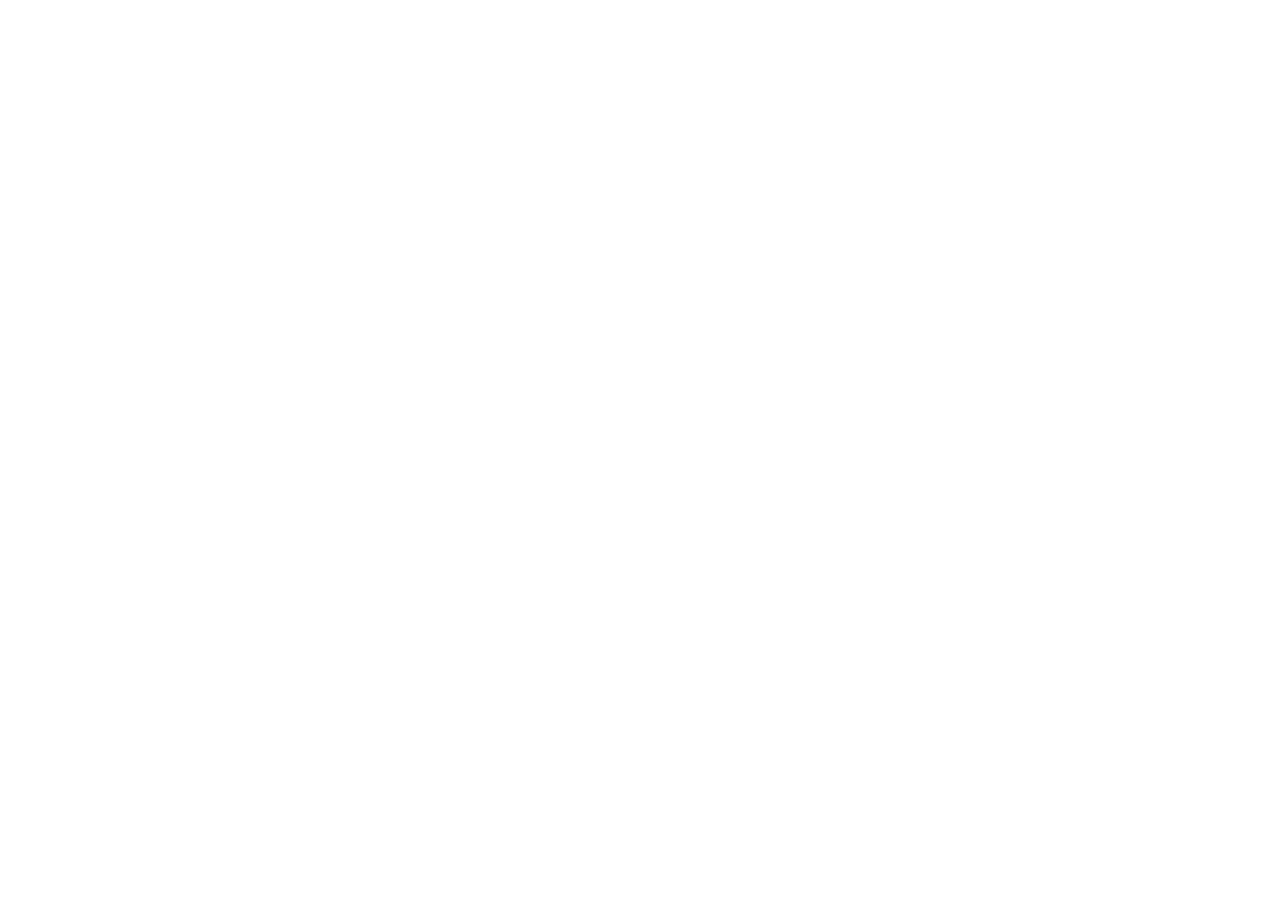
==== week2/index.html @ 0602a6e6 "My page." ====
<!DOCTYPE html>
<html lang="en">
<head>
    <meta charset="UTF-8">
    <meta http-equiv="X-UA-Compatible" content="IE=edge">
    <meta name="viewport" content="width=device-width, initial-scale=1.0">
    <title>Week-2 assignment</title>
</head>
<body>
    
</body>
</html>
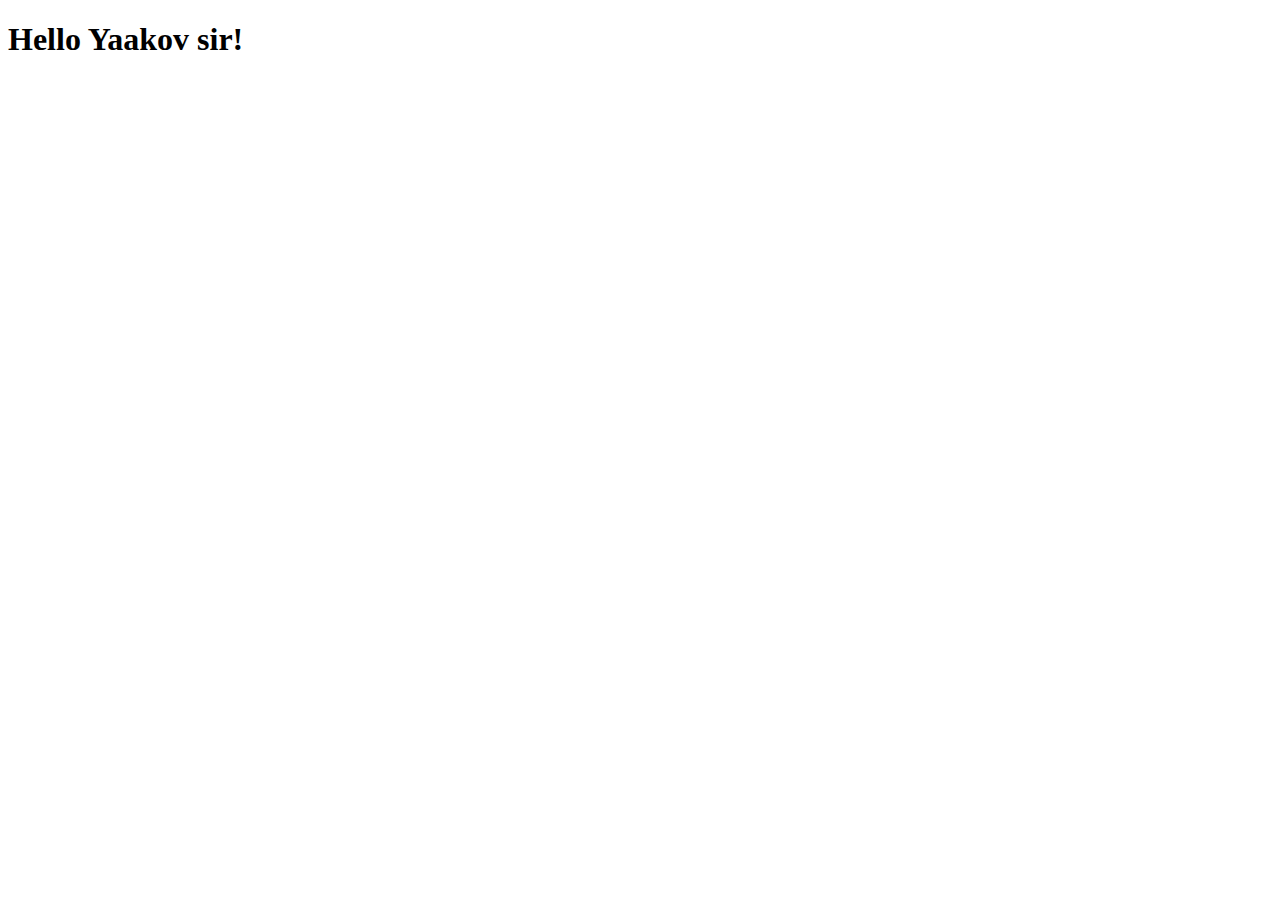
==== commit 0e08a47b: "Small addition to our page content." ====
--- a/week2/index.html
+++ b/week2/index.html
@@ -7,6 +7,6 @@
     <title>Week-2 assignment</title>
 </head>
 <body>
-    
+    <h1>Hello Yaakov sir!</h1>
 </body>
 </html>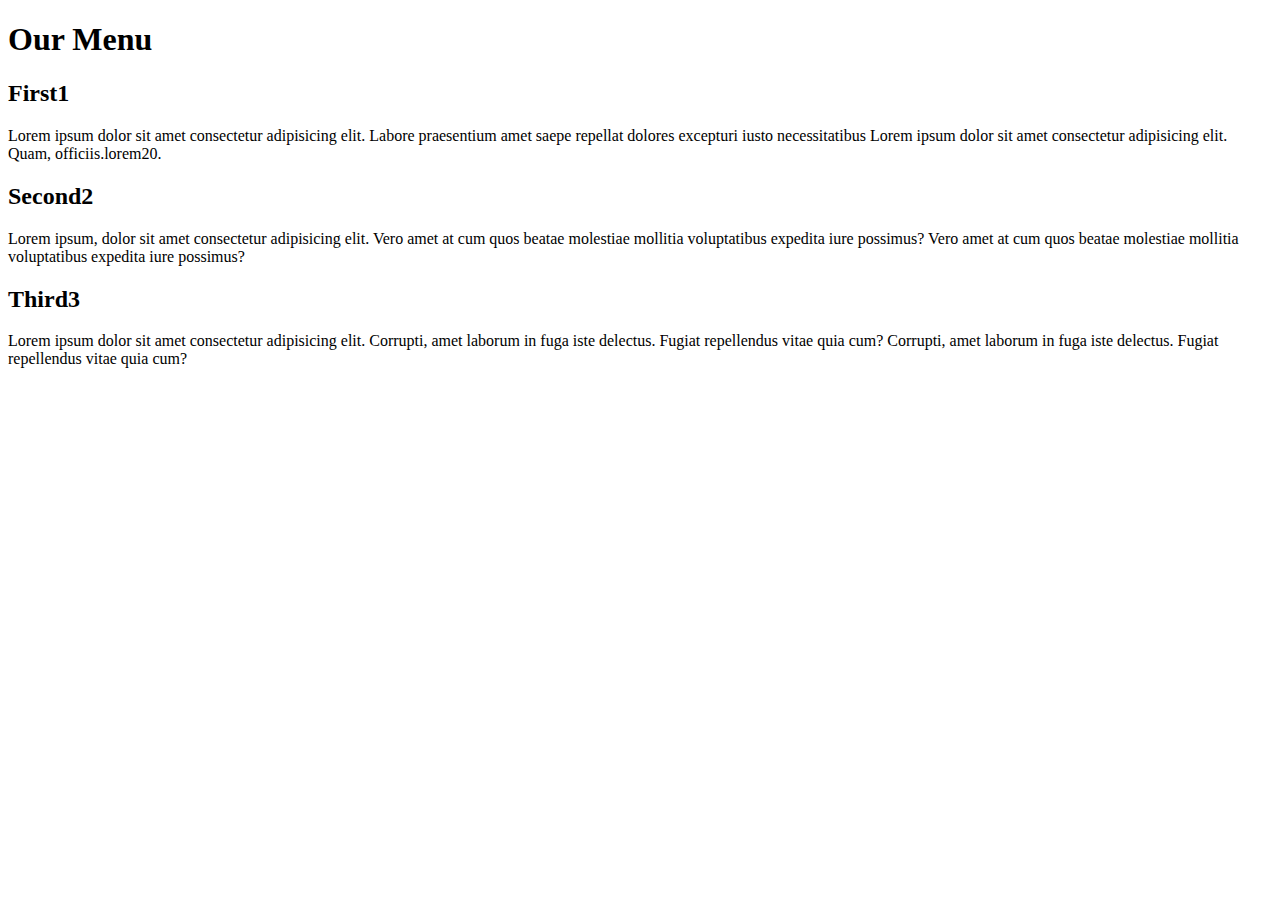
==== commit ffed3557: "Some addition to our page content." ====
--- a/week2/index.html
+++ b/week2/index.html
@@ -1,12 +1,44 @@
 <!DOCTYPE html>
 <html lang="en">
+
 <head>
     <meta charset="UTF-8">
     <meta http-equiv="X-UA-Compatible" content="IE=edge">
     <meta name="viewport" content="width=device-width, initial-scale=1.0">
+    <link rel="stylesheet" href="style.css">
     <title>Week-2 assignment</title>
 </head>
+
 <body>
-    <h1>Hello Yaakov sir!</h1>
+    <h1>Our Menu</h1>
+    <div id="row">
+        <div class="col-lg-4 col-md-6 col-sm-12">
+            <section id="First">
+                <h2 class="title1">First1</h2>
+                <p class="content">Lorem ipsum dolor sit amet consectetur adipisicing elit.
+                    Labore praesentium amet saepe repellat dolores excepturi iusto necessitatibus
+                   Lorem ipsum dolor sit amet consectetur adipisicing elit. Quam, officiis.lorem20.</p>
+            </section>
+        </div>
+
+        <div class="col-lg-4 col-md-6 col-sm-12">
+            <section id="Second">
+                <h2 class="title2">Second2</h2>
+                <p>Lorem ipsum, dolor sit amet consectetur adipisicing elit.
+                    Vero amet at cum quos beatae molestiae mollitia voluptatibus expedita iure possimus?
+                    Vero amet at cum quos beatae molestiae mollitia voluptatibus expedita iure possimus?</p>
+            </section>
+        </div>
+
+        <div class="col-lg-4 col-md-12 col-sm-12">
+            <section id="Third">
+                <h2 class="title3">Third3</h2>
+                <p>Lorem ipsum dolor sit amet consectetur adipisicing elit.
+                    Corrupti, amet laborum in fuga iste delectus. Fugiat repellendus vitae quia cum?
+                    Corrupti, amet laborum in fuga iste delectus. Fugiat repellendus vitae quia cum?</p>
+            </section>
+        </div>
+    </div>
 </body>
+
 </html>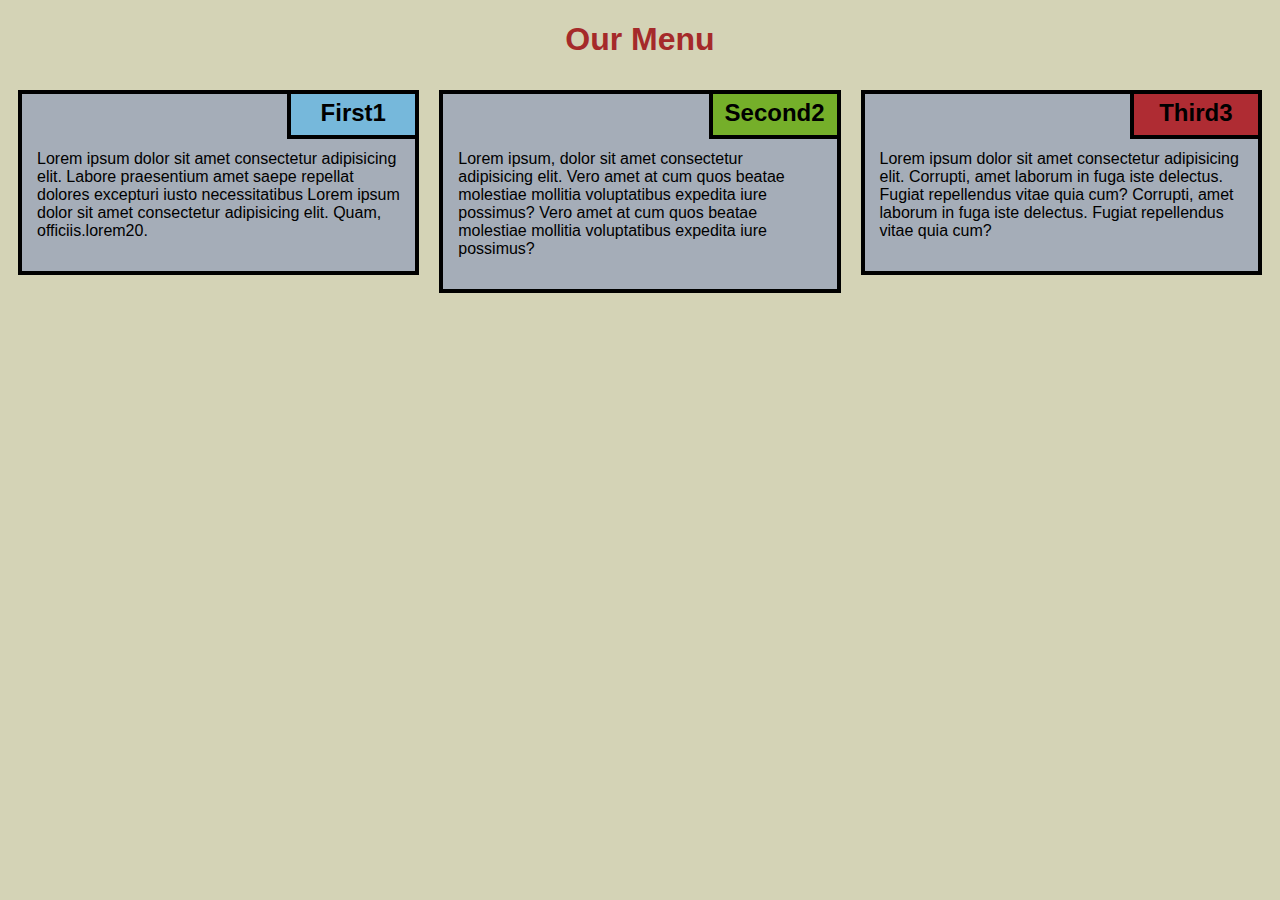
==== commit 8de278cf: "Small addition to our page content." ====
--- a/week2/index.html
+++ b/week2/index.html
@@ -5,7 +5,7 @@
     <meta charset="UTF-8">
     <meta http-equiv="X-UA-Compatible" content="IE=edge">
     <meta name="viewport" content="width=device-width, initial-scale=1.0">
-    <link rel="stylesheet" href="style.css">
+    <link rel="stylesheet" href="css/style.css">
     <title>Week-2 assignment</title>
 </head>
 
--- a/week2/css/style.css
+++ b/week2/css/style.css
@@ -0,0 +1,101 @@
+*{
+    box-sizing: border-box;
+    font-family: "Comic Sans MS",cursive,sans-serif;
+}
+
+body {
+    background-color: #d4d3b6;
+}
+
+h1 {
+    text-align: center;
+    color: brown;
+}
+
+section {
+    border: 4px solid black;
+    background-color: #a5adb8;
+    margin: 10px;
+}
+
+section>h2{
+    float: right;
+    border-bottom: 4px solid black;
+    border-left: 4px solid black;
+    margin: 0;
+    width : 128px;
+    text-align: center;
+    font-style: Times;
+    font-size: 24px;
+    font-weight: bold;
+    height: 45px;
+    padding-top: 5px;
+}
+
+.title1 {
+    background-color: #76b8db;
+}
+.title2 {
+    background-color: #75af2a;
+}
+.title3 {
+    background-color: #af2c33;
+}
+
+section>p{
+    padding: 40px 15px 15px;
+}
+
+.row{
+    width: 100%;
+}
+
+/* Large screen */
+
+@media (min-width:992px) {
+    .col-lg-4, .col-lg-6, .col-lg-12 {
+        float: left;
+    }
+    .col-lg-4 {
+        width : 33.33%
+    }
+    .col-lg-6 {
+        width: 50%;
+    }
+    .col-lg-12 {
+        width:100%
+    }
+}
+
+/* Medium screen */
+@media (min-width:767px) and (max-width:991px) {
+    .col-md-4, .col-md-6, .col-md-12 {
+        float: left;
+    }
+    .col-md-4 {
+        width : 33.33%
+    }
+    .col-md-6 {
+        width: 50%;
+    }
+    .col-md-12 {
+        width:100%
+    }
+}
+@media (max-width:767px) {
+    .col-sm-4, .col-sm-6, .col-sm-12 {
+        float: left;
+    }
+    .col-sm-4 {
+        width : 33.33%
+    }
+    .col-sm-6 {
+        width: 50%;
+    }
+    .col-sm-12 {
+        width:100%
+    }
+}
+
+
+
